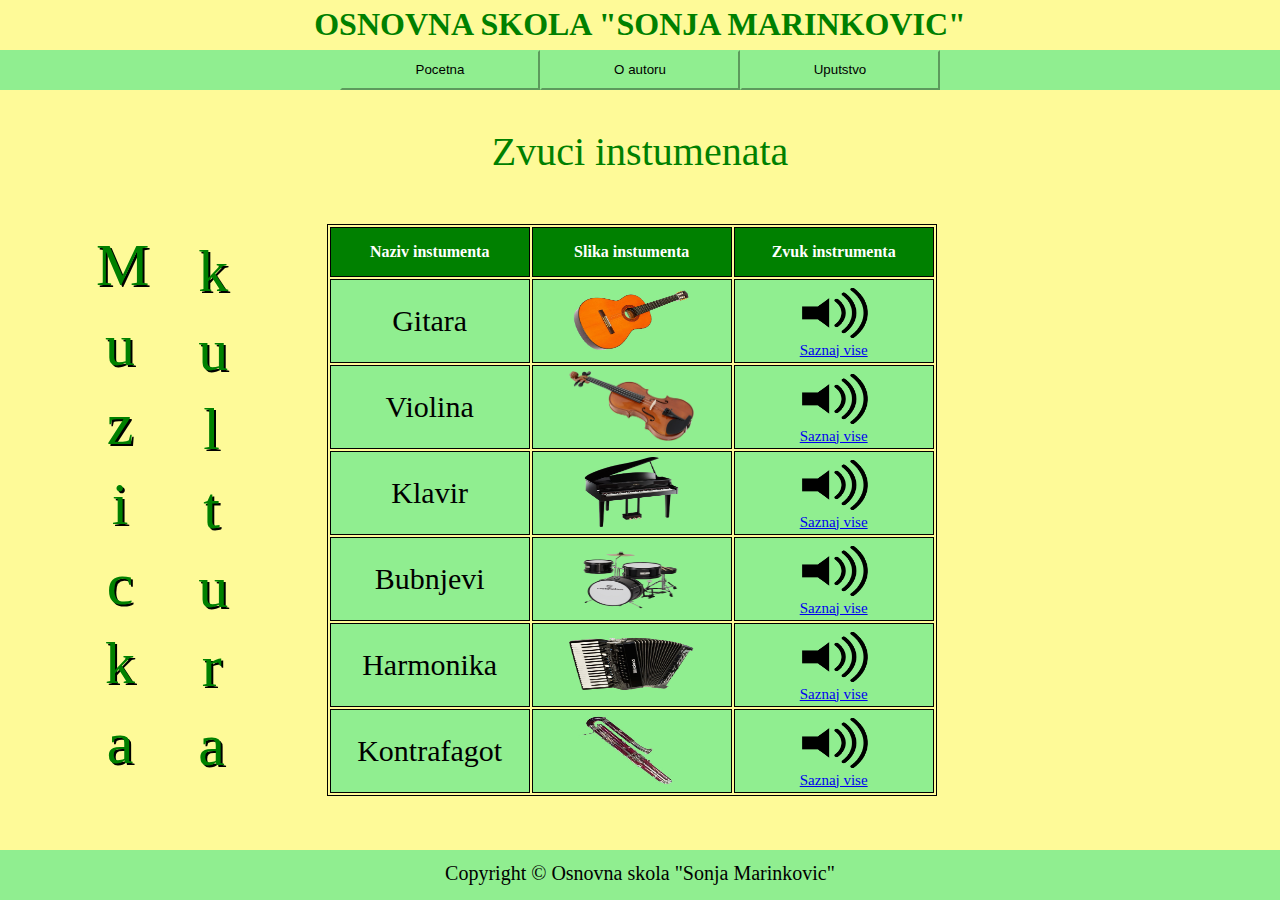
==== index.html @ 21e1cf16 "Initial commit" ====
<!DOCTYPE html>
<html lang="en">
<head>
    <link href="./css/style.css" type="text/css" rel="stylesheet">
    <meta charset="UTF-8">
    <meta http-equiv="X-UA-Compatible" content="IE=edge">
    <meta name="viewport" content="width=device-width, initial-scale=1.0">
    <title>Zvuci instumenata</title>
</head>
<body>
    <div class="title">
        <h1>OSNOVNA SKOLA "SONJA MARINKOVIC"</h1>
    </div>

    <div class="header">
        <a href="./index.html">
            <input type="button" value="Pocetna">
        </a>
        <a href="./aboutMe.html">
            <input type="button" value="O autoru">
        </a>
        <a href="./uputstvo.html">
            <input type="button" value="Uputstvo">
        </a>
    </div>

    <p id="zvuk">Zvuci instumenata</p>
   
    <div class="music">
        <div class="mText">
            <p>M</p>
            <p>u</p>
            <p>z</p>
            <p>i</p>
            <p>c</p>
            <p>k</p>
            <p>a</p>
        </div>
        <div class="mText1">
            <p style="margin-top: 11px;">k</p>
            <p>u</p>
            <p>l</p>
            <p>t</p>
            <p>u</p>
            <p>r</p>
            <p>a</p>
        </div>
        <div class="tabela">
            <table>
                <tr>
                  <th>Naziv instumenta</th>
                  <th>Slika instumenta</th>
                  <th>Zvuk instrumenta</th>
                </tr>
                <tr>
                  <td>Gitara</td>
                  <td><img src="./image/gitara.jpg" id="s1"></td>
                  <td class="fsize">
                    <img src="./image/zvuk.jpg" id="z1">
                    <br>
                    <a href="#">Saznaj vise</a>
                </td>
                </tr>
                <tr>
                  <td>Violina</td>
                  <td><img src="./image/violina.jpg" id="s2"></td>
                  <td class="fsize">
                    <img src="./image/zvuk.jpg" id="z2">
                    <br>
                    <a href="#">Saznaj vise</a>
                </td>
                </tr>
                <tr>
                    <td>Klavir</td>
                    <td><img src="./image/klavir.jpg" id="s3"></td>
                    <td class="fsize">
                        <img src="./image/zvuk.jpg" id="z3">
                        <br>
                        <a href="#">Saznaj vise</a>
                    </td>
                </tr>
                <tr>
                    <td>Bubnjevi</td>
                    <td><img src="./image/bubnjevi.jpg" id="s4"></td>
                    <td class="fsize">
                        <img src="./image/zvuk.jpg" id="z4">
                        <br>
                        <a href="#">Saznaj vise</a>
                    </td>
                </tr>
                <tr>
                    <td>Harmonika</td>
                    <td><img src="./image/harmonika.jpg" id="s5"></td>
                    <td class="fsize">
                        <img src="./image/zvuk.jpg" id="z5">
                        <br>
                        <a href="#">Saznaj vise</a>
                    </td>
                </tr>
                <tr>
                    <td>Kontrafagot</td>
                    <td><img src="./image/kontrafagot.jpg" id="s6"></td>
                    <td class="fsize">
                        <img src="./image/zvuk.jpg" id="z6">
                        <br>
                        <a href="#">Saznaj vise</a>
                    </td>
                </tr>
              </table>
        </div>
    </div>


    <div class="bott">
        <p>Copyright © Osnovna skola "Sonja Marinkovic"</p>
    </div>
    
    <script src="https://ajax.googleapis.com/ajax/libs/jquery/3.6.3/jquery.min.js"></script>
    <script src="./js/script.js"></script>
</body>
</html>
---- css/style.css ----
*{
    box-sizing: border-box;
	margin: 0;
	padding: 0;
}

body{
    text-align: center;
    align-items: center;
    justify-content: center;
    background-color: #fefa98 ;
}

.title h1{
    padding: 0.5%;
    color: green;
}

.header {
	display: flex;
	justify-content: space-between;
    text-align: center;
    align-items: center;
    justify-content: center;
	
	width: 100%;
    height: 40px;
    background-color: lightgreen;
}

input{
    background-color: lightgreen;
    border-color: lightgreen;
    width: 200px;
    height: 40px;
    cursor: pointer;
}
input:hover{
    border-color: green;
    background-color: green;
    color: white;
}

#zvuk
{
    padding: 3%;
    color: green;
    font-size: 40px;
}

.music{
    display: flex;
    justify-content: space-between;
    text-align: center;
    align-items: center;
    justify-content: center;
}

.music .mText{
    display: block;
    color: green;
    margin-left: -250px;
}

.music .mText1{
    display: block;
    color: green;
    margin-left: 50px;
}

.music .mText p{
    font-size: 60px;
    padding: 5%;
    padding-top: 10%;
    padding-bottom: 10%;
    text-shadow: 2px 2px black;
}
.music .mText1 p{
    font-size: 60px;
    padding: 5%;
    padding-top: 10%;
    padding-bottom: 10%;
    text-shadow: 2px 2px black;
    padding-bottom: 7px;
}

.music table{
    margin-left: 100px;
    margin-top: 10px;
}

.music table,th,td,tr{
    border: 1px solid black;
}

.music th{
    width: 200px;
    height: 50px;
    color: white;
    background-color: green;
}

.music td{
    width: 200px;
    height: 75px;
    color: black;
    background-color: lightgreen;
    font-size: 30px;
    /*font-weight: bold;*/
}

.music td img{
    width: 125px;
    height: 70px;
    margin-top: 5px;
    cursor: pointer;
}

.music .fsize{
    font-size: 15px;
}

.music .fsize img{
    width: 70px;
    height: 50px;
}

#igra
{
    padding: 0.5%;
    font-size: 40px;
}

.bott{
    position: fixed;
    bottom: 0;    
    background-color: lightgreen;
    width: 100%;
    height: 50px;
}

.bott p{
    font-size: 20px;
    margin-top: 12px;
}

#about{
    padding: 3%;
    font-size: 40px;
}

.uputstvo {
    width: 780px;
    height: 100%;
    margin-left: -8%;
    background-color: white;
    color: black;
    border-radius: 25px;
    align-items: center;
    text-align: center;
    margin-top: 5%;
    margin-left: 29%;
    font-size: 22px;
    padding: 4%;
}
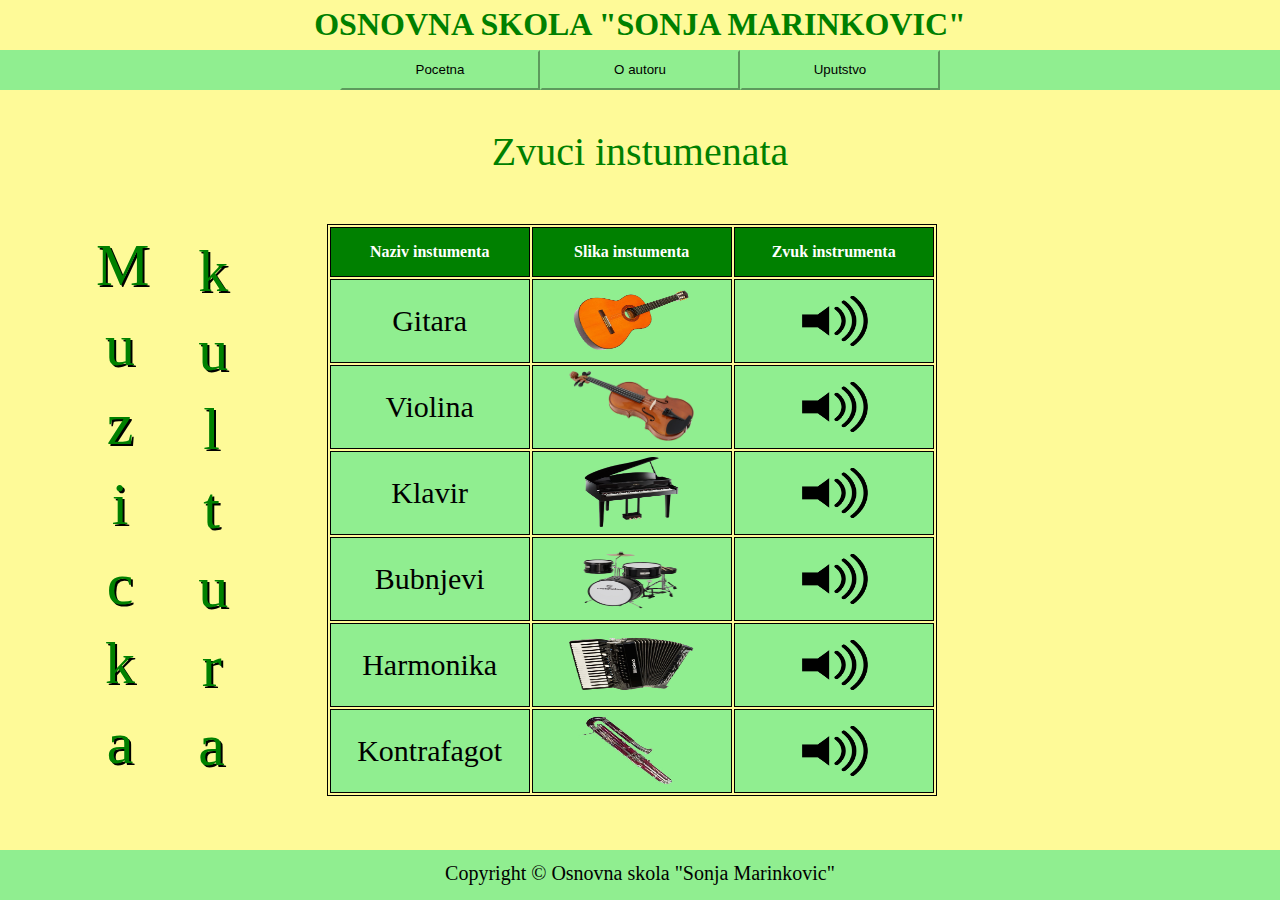
==== commit 70fe62e3: "Removed jquery" ====
--- a/index.html
+++ b/index.html
@@ -58,7 +58,7 @@
                   <td class="fsize">
                     <img src="./image/zvuk.jpg" id="z1">
                     <br>
-                    <a href="#">Saznaj vise</a>
+                    
                 </td>
                 </tr>
                 <tr>
@@ -67,7 +67,7 @@
                   <td class="fsize">
                     <img src="./image/zvuk.jpg" id="z2">
                     <br>
-                    <a href="#">Saznaj vise</a>
+                    
                 </td>
                 </tr>
                 <tr>
@@ -76,7 +76,7 @@
                     <td class="fsize">
                         <img src="./image/zvuk.jpg" id="z3">
                         <br>
-                        <a href="#">Saznaj vise</a>
+                        
                     </td>
                 </tr>
                 <tr>
@@ -85,7 +85,8 @@
                     <td class="fsize">
                         <img src="./image/zvuk.jpg" id="z4">
                         <br>
-                        <a href="#">Saznaj vise</a>
+                        
+
                     </td>
                 </tr>
                 <tr>
@@ -94,7 +95,8 @@
                     <td class="fsize">
                         <img src="./image/zvuk.jpg" id="z5">
                         <br>
-                        <a href="#">Saznaj vise</a>
+                        
+
                     </td>
                 </tr>
                 <tr>
@@ -103,7 +105,8 @@
                     <td class="fsize">
                         <img src="./image/zvuk.jpg" id="z6">
                         <br>
-                        <a href="#">Saznaj vise</a>
+                        
+
                     </td>
                 </tr>
               </table>
@@ -115,7 +118,6 @@
         <p>Copyright © Osnovna skola "Sonja Marinkovic"</p>
     </div>
     
-    <script src="https://ajax.googleapis.com/ajax/libs/jquery/3.6.3/jquery.min.js"></script>
     <script src="./js/script.js"></script>
 </body>
 </html>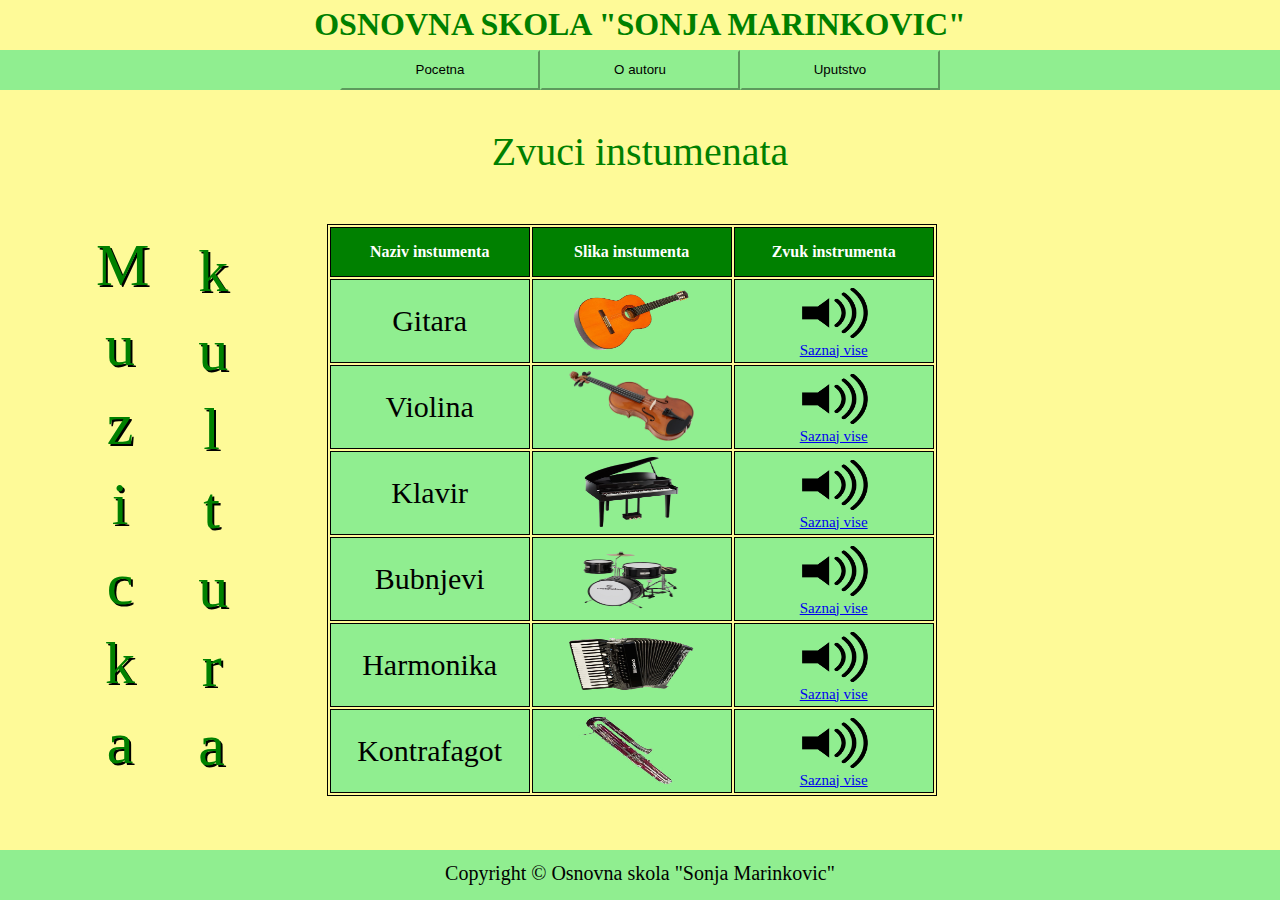
==== commit 7c263b40: "Dodato saznaj vise." ====
--- a/index.html
+++ b/index.html
@@ -58,7 +58,7 @@
                   <td class="fsize">
                     <img src="./image/zvuk.jpg" id="z1">
                     <br>
-                    
+                    <a href="#" onclick="return gitara();">Saznaj vise</a>
                 </td>
                 </tr>
                 <tr>
@@ -67,7 +67,7 @@
                   <td class="fsize">
                     <img src="./image/zvuk.jpg" id="z2">
                     <br>
-                    
+                    <a href="#" onclick="return violina();">Saznaj vise</a>
                 </td>
                 </tr>
                 <tr>
@@ -76,7 +76,7 @@
                     <td class="fsize">
                         <img src="./image/zvuk.jpg" id="z3">
                         <br>
-                        
+                        <a href="#" onclick="return klavir();">Saznaj vise</a>
                     </td>
                 </tr>
                 <tr>
@@ -85,7 +85,7 @@
                     <td class="fsize">
                         <img src="./image/zvuk.jpg" id="z4">
                         <br>
-                        
+                        <a href="#" onclick="return bubnjevi();">Saznaj vise</a>
 
                     </td>
                 </tr>
@@ -95,7 +95,7 @@
                     <td class="fsize">
                         <img src="./image/zvuk.jpg" id="z5">
                         <br>
-                        
+                        <a href="#" onclick="return harmonika();">Saznaj vise</a>
 
                     </td>
                 </tr>
@@ -105,7 +105,7 @@
                     <td class="fsize">
                         <img src="./image/zvuk.jpg" id="z6">
                         <br>
-                        
+                        <a href="#" onclick="return kontrafagot();">Saznaj vise</a>
 
                     </td>
                 </tr>
--- a/css/style.css
+++ b/css/style.css
@@ -46,6 +46,12 @@
     padding: 3%;
     color: green;
     font-size: 40px;
+}
+#zvuk1
+{
+    padding: 3%;
+    color: green;
+    font-size: 16px;
 }
 
 .music{
